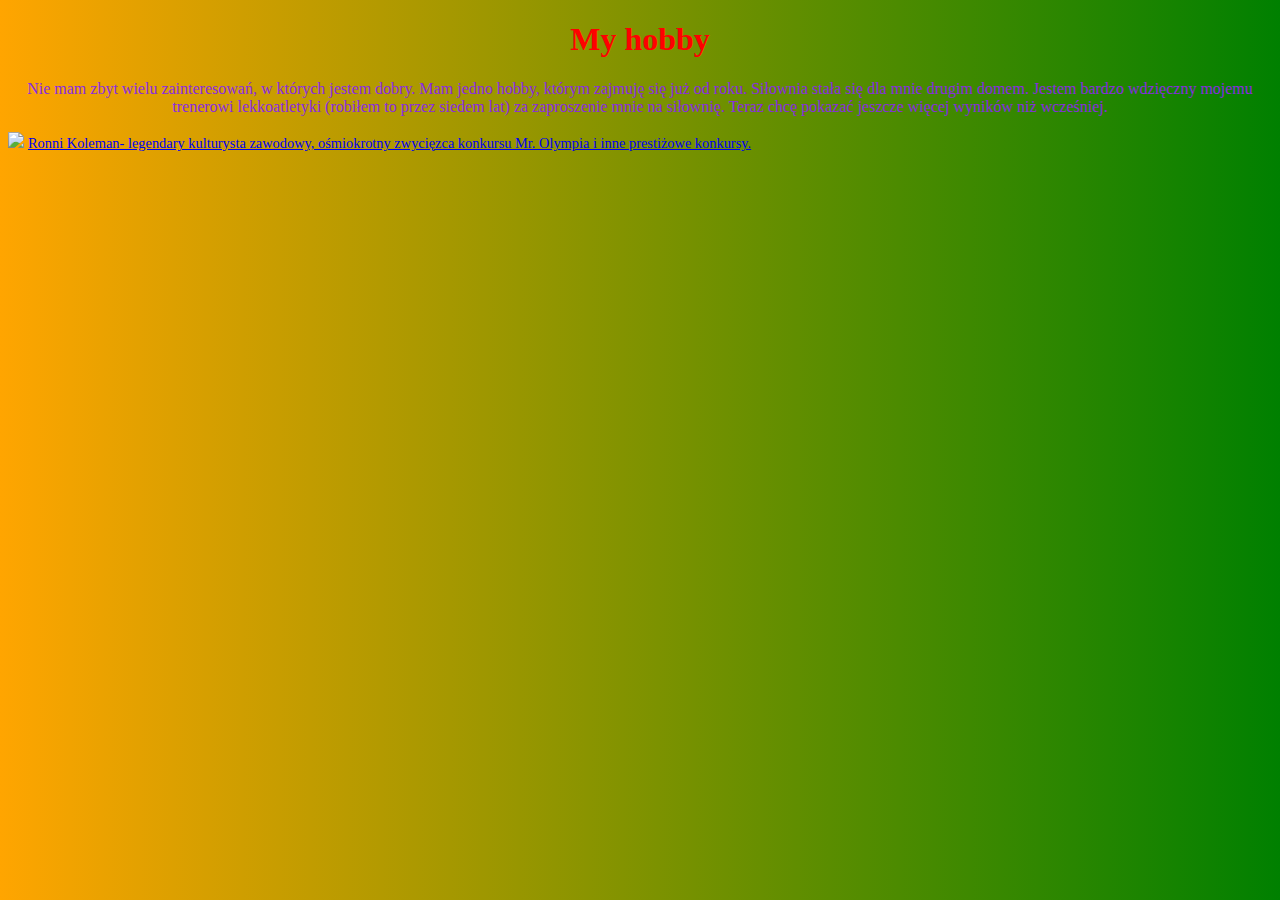
==== Untitled-1.html @ 3b2bcdfc "Add files via upload" ====
<!DOCTYPE html>
<html lang="en">
<head>
    <meta charset="UTF-8">
    <meta name="viewport" content="width=device-width, initial-scale=1.0">
    <title>My hobby</title>
   
        
     
        
</head>
<body style=" background: linear-gradient(to right, orange , green);">
    <h1 style=" color: red;
    text-align: center;">My hobby</h1>
    <p style=" color: blueviolet;
    text-align: center;">Nie mam zbyt wielu zainteresowań, w których jestem dobry. Mam jedno hobby, którym zajmuję się już od roku. Siłownia stała się dla mnie drugim domem. Jestem bardzo wdzięczny mojemu trenerowi lekkoatletyki (robiłem to przez siedem lat) za zaproszenie mnie na siłownię. Teraz chcę pokazać jeszcze więcej wyników niż wcześniej.</p>
    <img src="c:\Users\Dell 7390\OneDrive\Изображения\OIP (1).jfif">
    <a style="text-align: right;
    font-size: 90%;" href="https://youtu.be/0ghiz-tSHIU" target="_blank">Ronni Koleman- legendary kulturysta zawodowy, ośmiokrotny zwycięzca konkursu Mr. Olympia i inne prestiżowe konkursy.</a>
</body>
</html>
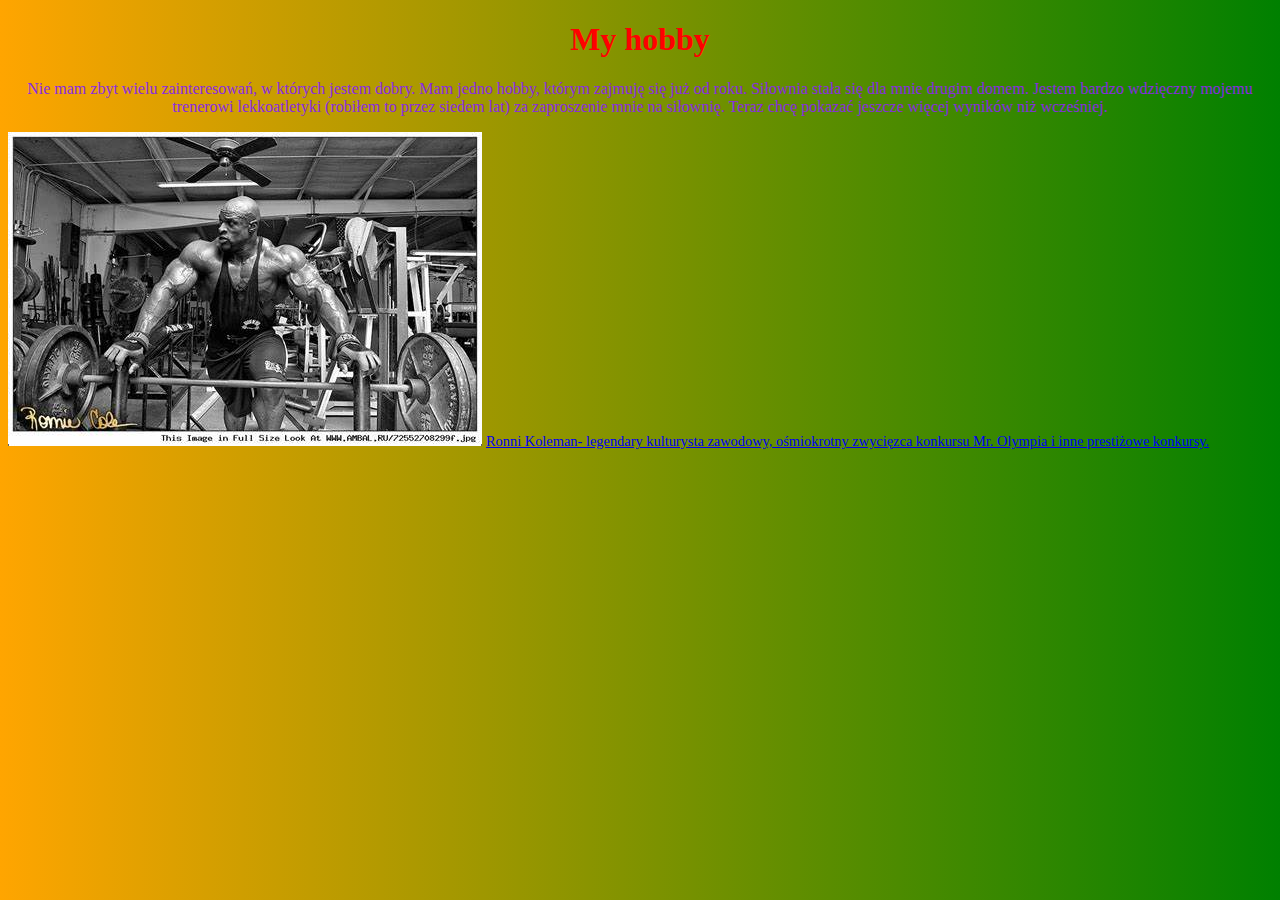
==== commit adde4aba: "Untitled-1.html" ====
--- a/Untitled-1.html
+++ b/Untitled-1.html
@@ -14,7 +14,7 @@
     text-align: center;">My hobby</h1>
     <p style=" color: blueviolet;
     text-align: center;">Nie mam zbyt wielu zainteresowań, w których jestem dobry. Mam jedno hobby, którym zajmuję się już od roku. Siłownia stała się dla mnie drugim domem. Jestem bardzo wdzięczny mojemu trenerowi lekkoatletyki (robiłem to przez siedem lat) za zaproszenie mnie na siłownię. Teraz chcę pokazać jeszcze więcej wyników niż wcześniej.</p>
-    <img src="c:\Users\Dell 7390\OneDrive\Изображения\OIP (1).jfif">
+    <img src="OIP (1).jfif">
     <a style="text-align: right;
     font-size: 90%;" href="https://youtu.be/0ghiz-tSHIU" target="_blank">Ronni Koleman- legendary kulturysta zawodowy, ośmiokrotny zwycięzca konkursu Mr. Olympia i inne prestiżowe konkursy.</a>
 </body>
